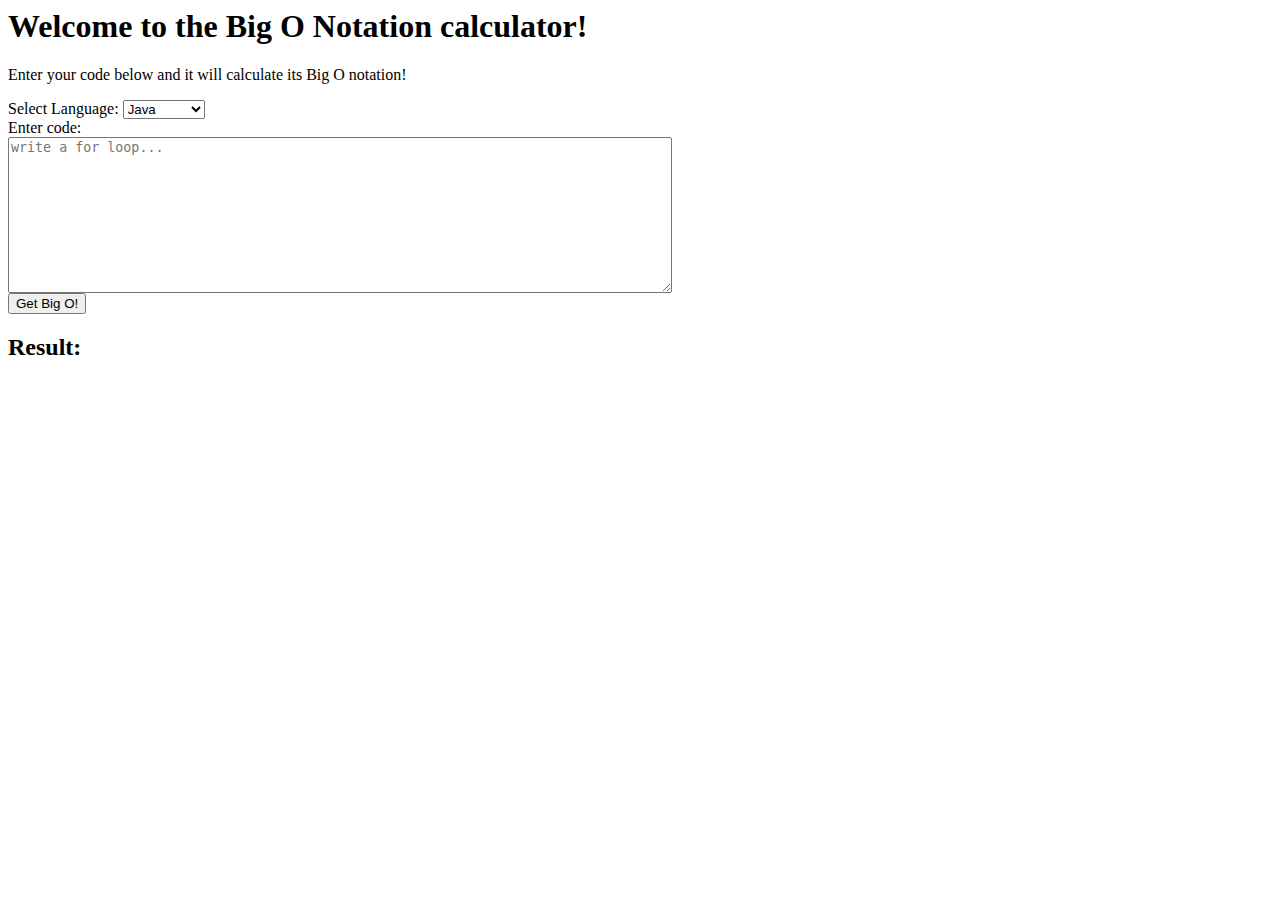
==== BigO.html @ 917920d2 "maybe it works now..?" ====
<head>
    <link rel="stylesheet" href="index.css">
</head>

<body>
    <h1>Welcome to the Big O Notation calculator!</h1>
    <p>Enter your code below and it will calculate its Big O notation!</p>

    <div>
        <label for="languageOption">Select Language: </label>
        <select id="languageOption">
            <option>Java</option>
            <option>C</option>
            <option>C++</option>
            <option>Python</option>
            <option>C#</option>
            <option>Javascript</option>
            <option>Swift</option>
        </select>
    </div>

    <div>
        <label for="codeInput">Enter code:</label>
    </div>
    <div>
        <textarea spellcheck="false" id="codeInput" rows=10 cols="80" placeholder="write a for loop..."></textarea>
    </div>

    <div>
        <button id="getBigOBtn">Get Big O!</button>
    </div>


    <div>
        <h2>Result:</h2>
        <h2 id="resultShow"></h2>
    </div>
</body>
<script src="bigOCalc.js"></script>
<script src="index.js"></script>
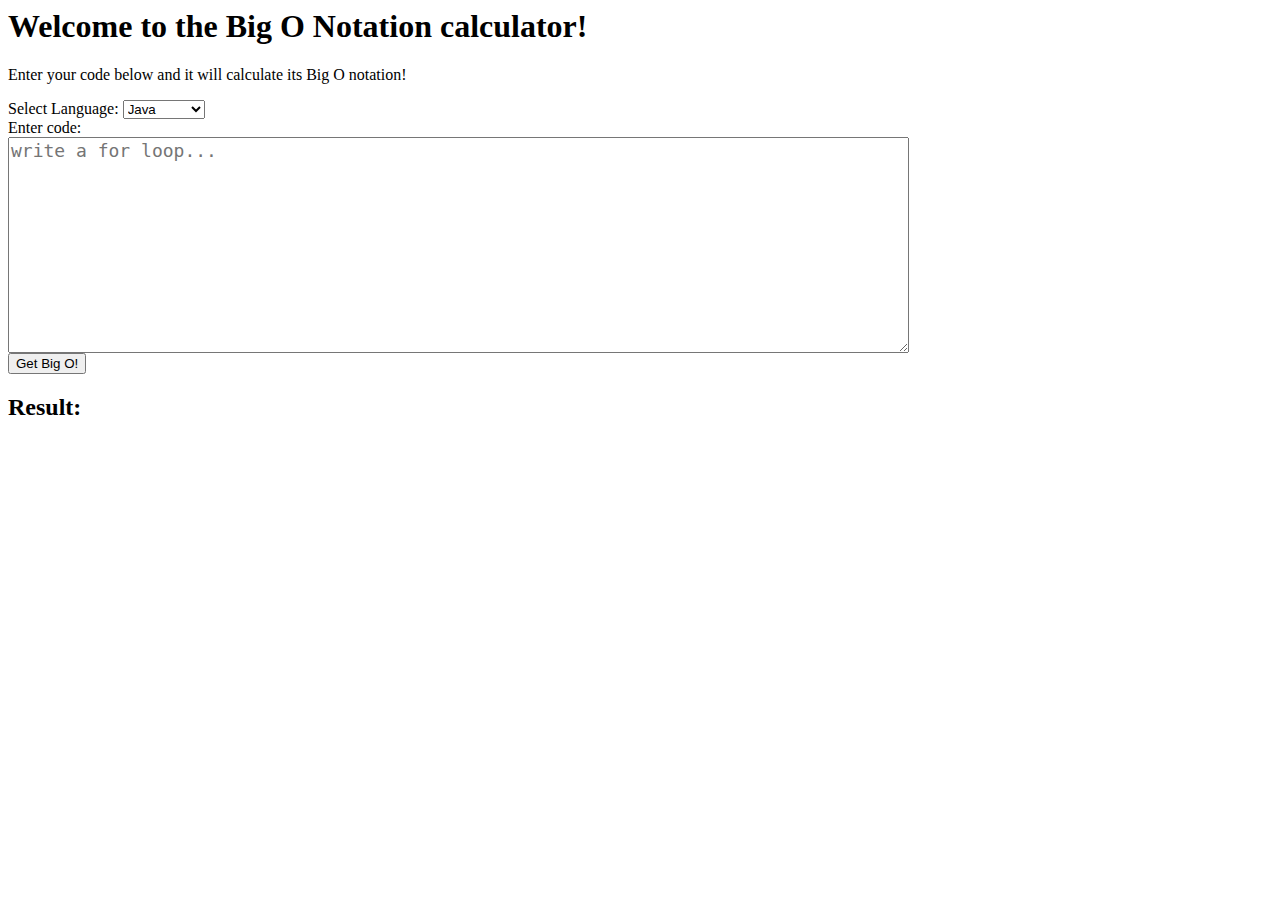
==== commit 7b46b839: "had to change the name of the scripts and stylesheets :)" ====
--- a/BigO.html
+++ b/BigO.html
@@ -1,5 +1,5 @@
 <head>
-    <link rel="stylesheet" href="index.css">
+    <link rel="stylesheet" href="BigO.css">
 </head>
 
 <body>
@@ -37,4 +37,4 @@
     </div>
 </body>
 <script src="bigOCalc.js"></script>
-<script src="index.js"></script>
+<script src="BigO.js"></script>
--- a/BigO.css
+++ b/BigO.css
@@ -0,0 +1,4 @@
+
+textarea {
+    font-size: 18px;
+}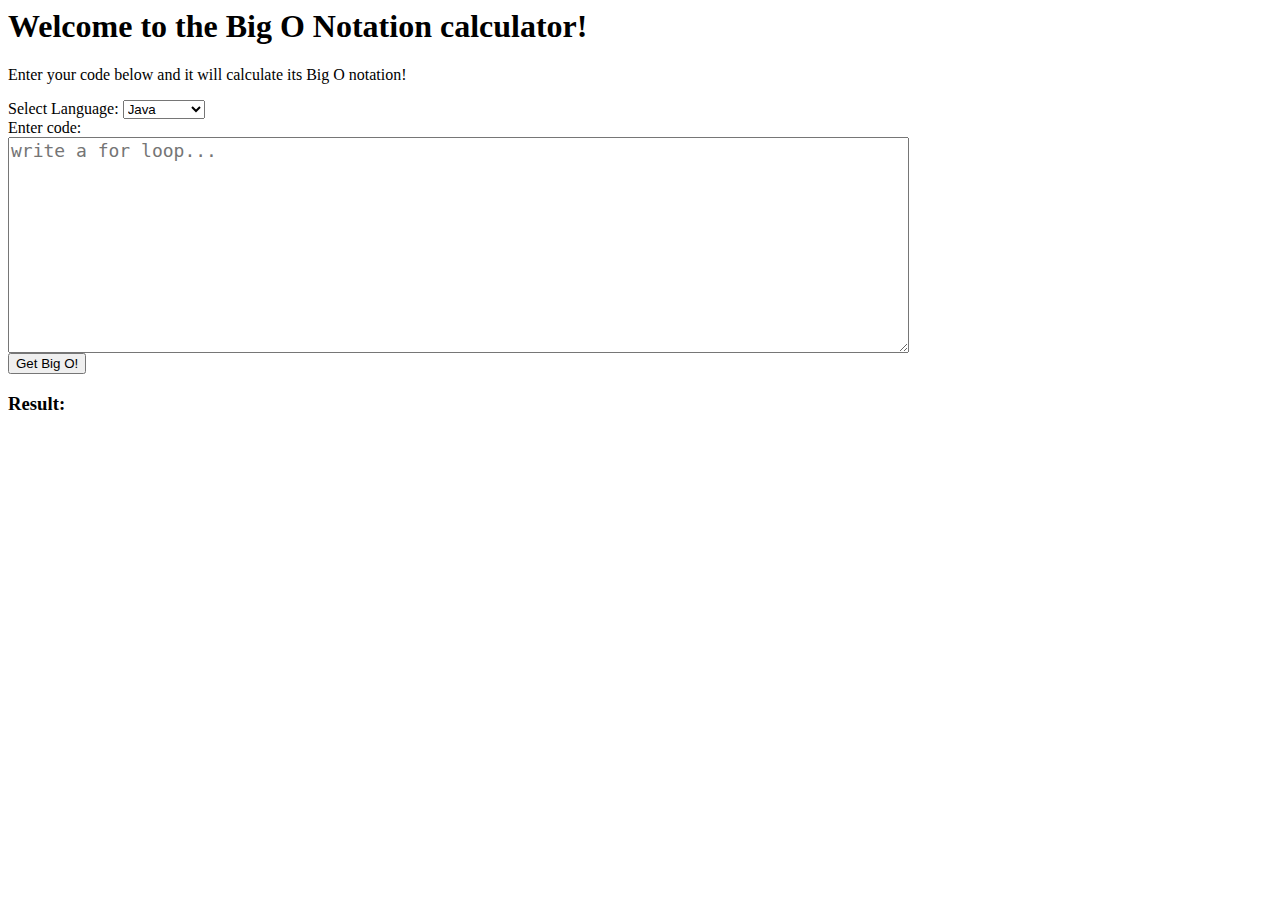
==== commit 0a2b30bf: "highlights sections of code that make up complexity" ====
--- a/BigO.html
+++ b/BigO.html
@@ -32,9 +32,10 @@
 
 
     <div>
-        <h2>Result:</h2>
-        <h2 id="resultShow"></h2>
+        <h3>Result:</h3>
+        <div id="resultShow"></div>
+        <div id="codeAnalysis"></div>
     </div>
 </body>
 <script src="bigOCalc.js"></script>
-<script src="BigO.js"></script>
+<script src="BigO.js"></script>--- a/BigO.css
+++ b/BigO.css
@@ -1,4 +1,43 @@
 
 textarea {
     font-size: 18px;
+}
+
+.tooltip {
+position: relative;
+display: inline-block;
+border-bottom: 1px dotted black;
+}
+
+.tooltip .tooltiptext {
+visibility: hidden;
+width: 120px;
+background-color: #555;
+color: #fff;
+text-align: center;
+border-radius: 6px;
+padding: 5px 0;
+position: absolute;
+z-index: 1;
+bottom: 125%;
+left: 50%;
+margin-left: -60px;
+opacity: 0;
+transition: opacity 0.3s;
+}
+
+.tooltip .tooltiptext::after {
+content: "";
+position: absolute;
+top: 100%;
+left: 50%;
+margin-left: -5px;
+border-width: 5px;
+border-style: solid;
+border-color: #555 transparent transparent transparent;
+}
+
+.tooltip:hover .tooltiptext {
+visibility: visible;
+opacity: 1;
 }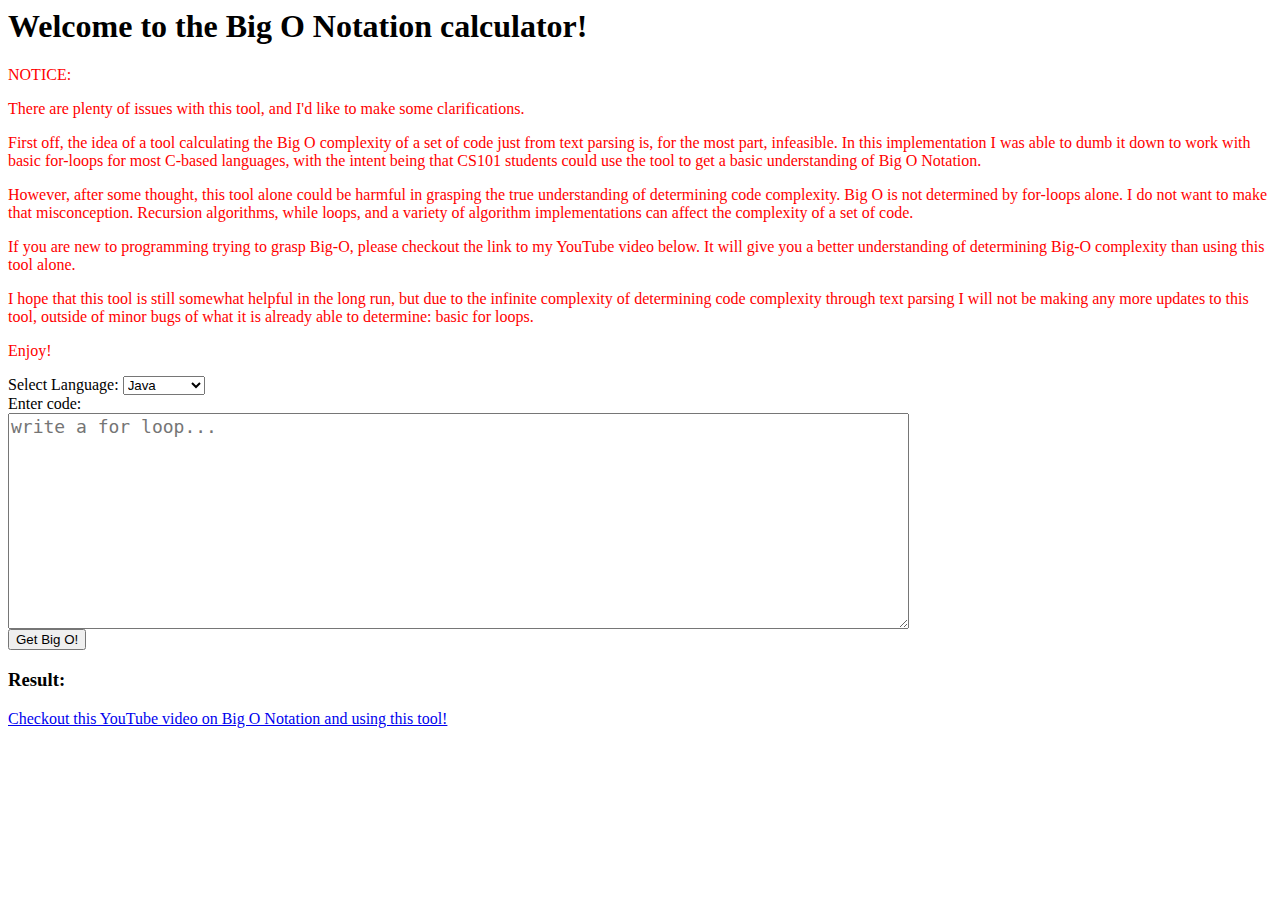
==== commit a58a1439: "Adding notice to the page..." ====
--- a/BigO.html
+++ b/BigO.html
@@ -4,7 +4,40 @@
 
 <body>
     <h1>Welcome to the Big O Notation calculator!</h1>
-    <p>Enter your code below and it will calculate its Big O notation!</p>
+    <div style="color: red">
+        <p>NOTICE:</p>
+        <p>
+            There are plenty of issues with this tool, and I'd like to make some clarifications.
+        </p>
+
+        <p>
+            First off, the idea of a tool calculating the Big O complexity of a set of code just from text parsing is, for the most part, infeasible.
+            In this implementation I was able to dumb it down to work with basic for-loops for most C-based languages, with the intent being that CS101 students
+            could use the tool to get a basic understanding of Big O Notation.
+        </p>
+
+        <p>
+            However, after some thought, this tool alone could be harmful in grasping the true understanding of determining code complexity.
+            Big O is not determined by for-loops alone. I do not want to make that misconception. Recursion algorithms, while loops, and a variety of 
+            algorithm implementations can affect the complexity of a set of code.
+        </p>
+
+        <p>
+            If you are new to programming trying to grasp Big-O, please checkout the link to my YouTube video below. It will give you a better understanding
+            of determining Big-O complexity than using this tool alone.
+
+        </p>
+
+        <p>
+            I hope that this tool is still somewhat helpful in the long run, but due to the infinite complexity of determining code complexity through
+            text parsing I will not be making any more updates to this tool, outside of minor bugs of what it is already able to determine: basic for loops.
+        </p>
+
+        <p>
+            Enjoy!
+        </p>
+
+    </div>
 
     <div>
         <label for="languageOption">Select Language: </label>
@@ -12,10 +45,8 @@
             <option>Java</option>
             <option>C</option>
             <option>C++</option>
-            <option>Python</option>
             <option>C#</option>
             <option>Javascript</option>
-            <option>Swift</option>
         </select>
     </div>
 
@@ -30,12 +61,13 @@
         <button id="getBigOBtn">Get Big O!</button>
     </div>
 
-
     <div>
         <h3>Result:</h3>
         <div id="resultShow"></div>
         <div id="codeAnalysis"></div>
     </div>
+
+    <a href="https://www.youtube.com/watch?v=4PdegmlQ-x0">Checkout this YouTube video on Big O Notation and using this tool!</a>
 </body>
 <script src="bigOCalc.js"></script>
 <script src="BigO.js"></script>